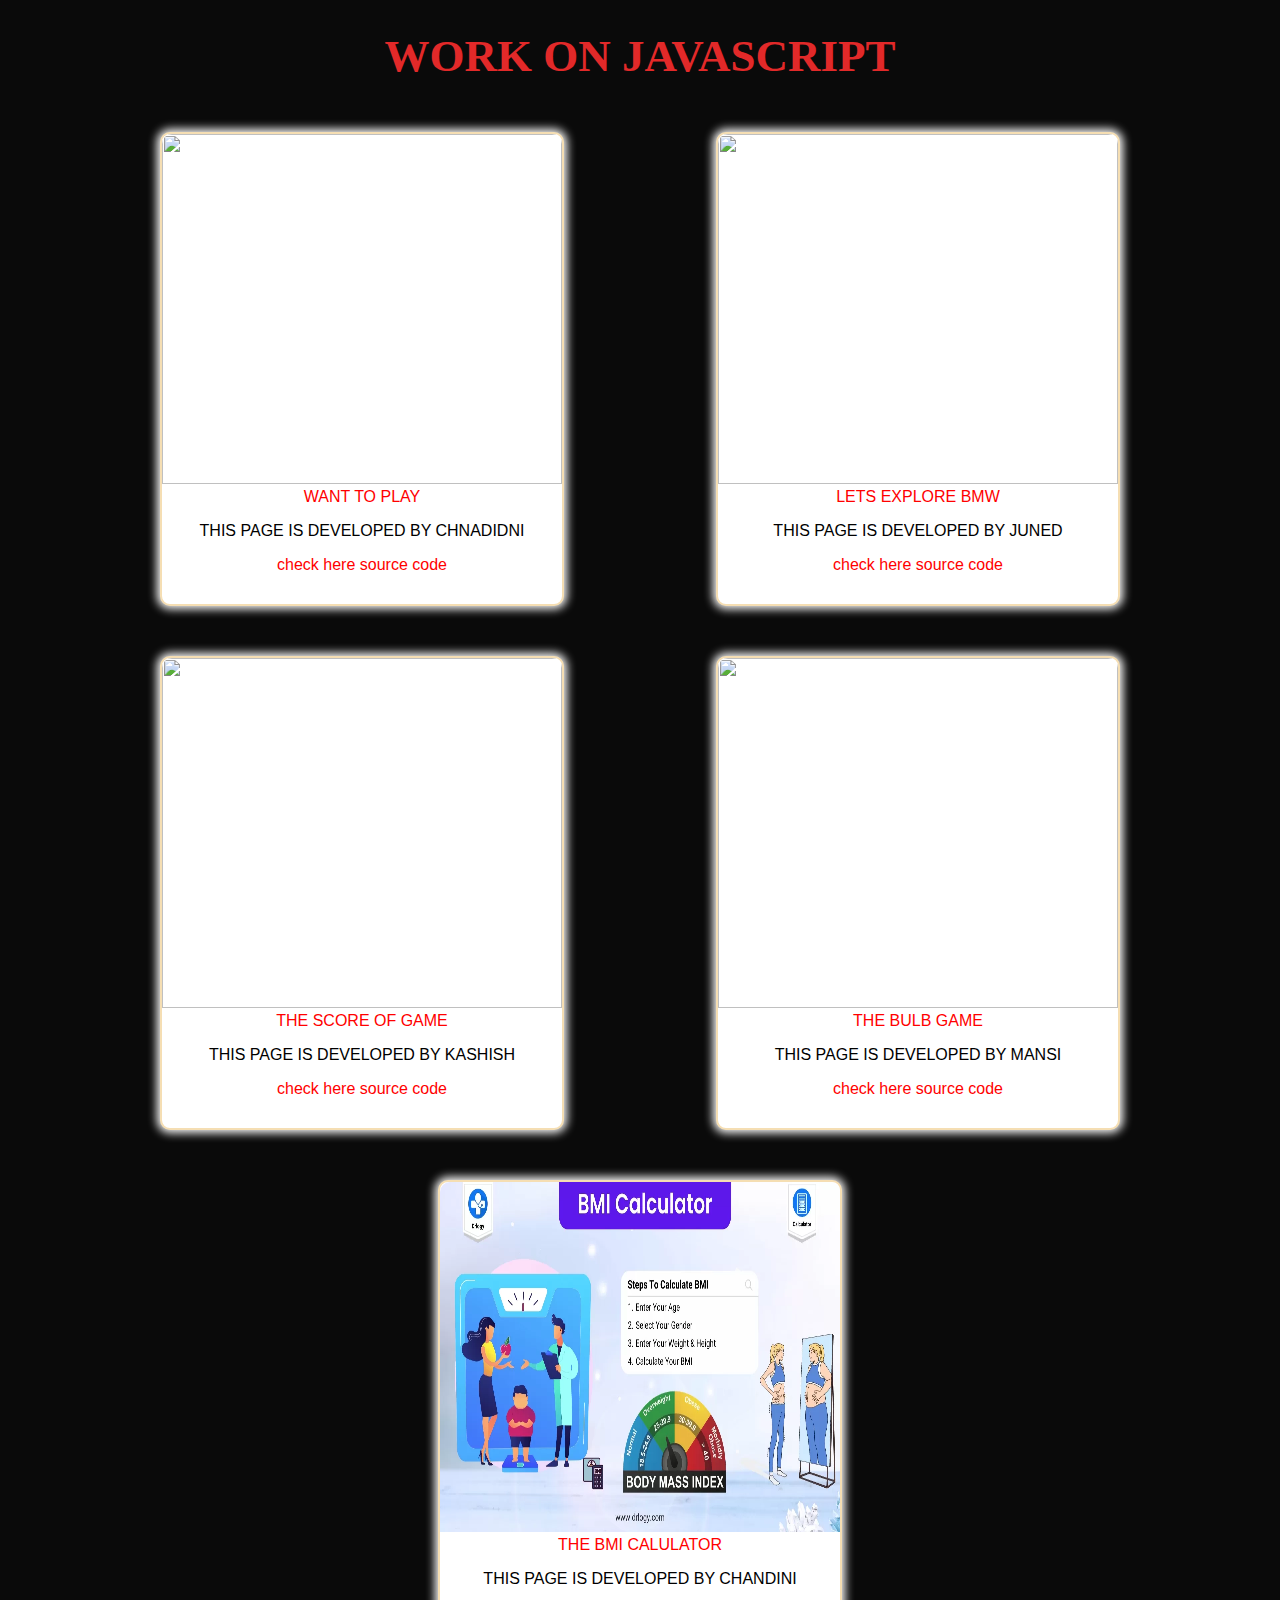
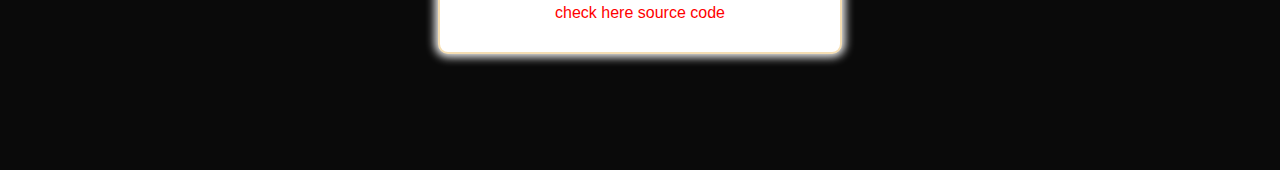
==== index.html @ 0193f806 "Merge pull request #16 from junedmd/main" ====
<!DOCTYPE html>
<html lang="en">
<head>
    <meta charset="UTF-8">
    <meta name="viewport" content="width=device-width, initial-scale=1.0">
    <title> javascript project</title>
    <style>
        body{
             background-color:#0a0a0a;
        }

        /* #0a0a0a; */
        .container{
            display: flex;
            flex-direction: row;
            justify-content: space-evenly;
            margin-top: 50px;
        }
        .class{
             height: 470px;
             width: 400px;
             border-radius: 10px;
              border: 2px wheat double; 
             background-color: white;
             box-shadow: 0px 0px 10px 3px white; 
        }
        .seconddiv{
            margin-top: 50px;
        }
        .img{
            height: 350px;
            width: 400px;
            border-radius: 10px 10px 0 0;
        }
        a{
            text-decoration: none;
            display: block;
            text-align: center;
            color: red;
            font-family:'Segoe UI', Tahoma, Geneva, Verdana, sans-serif;
        }
        .text{
            text-align: center;
            color: black;
            font-family:'Segoe UI', Tahoma, Geneva, Verdana, sans-serif;
        }
        .mainheading{
            color: rgb(226, 41, 41);
            text-align: center;
            font-size: 45px;
        }
       
    </style>
</head>
<body>
      <h1 class="mainheading"> WORK ON JAVASCRIPT</h1>
    <div class="container">
        <div class="class">
            <img src="./images/dice4.webp" class="img">
            <a href="./dice-roller/index.html"> WANT TO PLAY</a>
            <P class="text">THIS PAGE IS DEVELOPED BY CHNADIDNI</P>
            <a href=" https://github.com/junedmd/igcp-project3-of-js/tree/main/dice-roller">check here source code</a>
        </div>
        <div class="class">
            <img src="./cardgallery/general.jpg" class="img">
            <a href="./cardgallery/cardgallery.html"> LETS EXPLORE BMW</a>
            <P class="text">THIS PAGE IS DEVELOPED BY JUNED</P>
            <a href="https://github.com/junedmd/igcp-project3-of-js/tree/main/cardgallery"> check here source code </a>
           
        </div>
    </div>
    <div class="container seconddiv">
        <div class="class">
            <img src="./images/score.avif" class="img">
             <a href="./score-keeper/score-keeper.html"> THE SCORE OF GAME</a>
             <P class="text">THIS PAGE IS DEVELOPED BY KASHISH</P>
             <a href="https://github.com/junedmd/igcp-project3-of-js/tree/main/score-keeper">check here source code</a>
        </div>
        <div class="class">
            <img src="./images/bulb1.png" class="img">
            <a href="./bulb-on-of/bulb.html"> THE BULB GAME </a>
            <P class="text">THIS PAGE IS DEVELOPED BY MANSI</P>
            <a href="https://github.com/junedmd/igcp-project3-of-js/tree/main/bulb-on-of">check here source code</a>
        </div>
        
    </div>
     <div >
        <div class="class" style="display: block; margin-left: auto; margin-right: auto; margin-top: 50px;">
            <img src="./images/bmi.webp" class="img">
            <a href="./bmi-calculator/index.html"> THE BMI CALULATOR </a>
            <P class="text">THIS PAGE IS DEVELOPED BY CHANDINI</P>
            <a href="https://github.com/junedmd/igcp-project3-of-js/commits?author=chandrajyoti123">check here source code</a>
        </div>
     </div>
    


     
    <br><br><br><br><br><br>
</body>
</html>
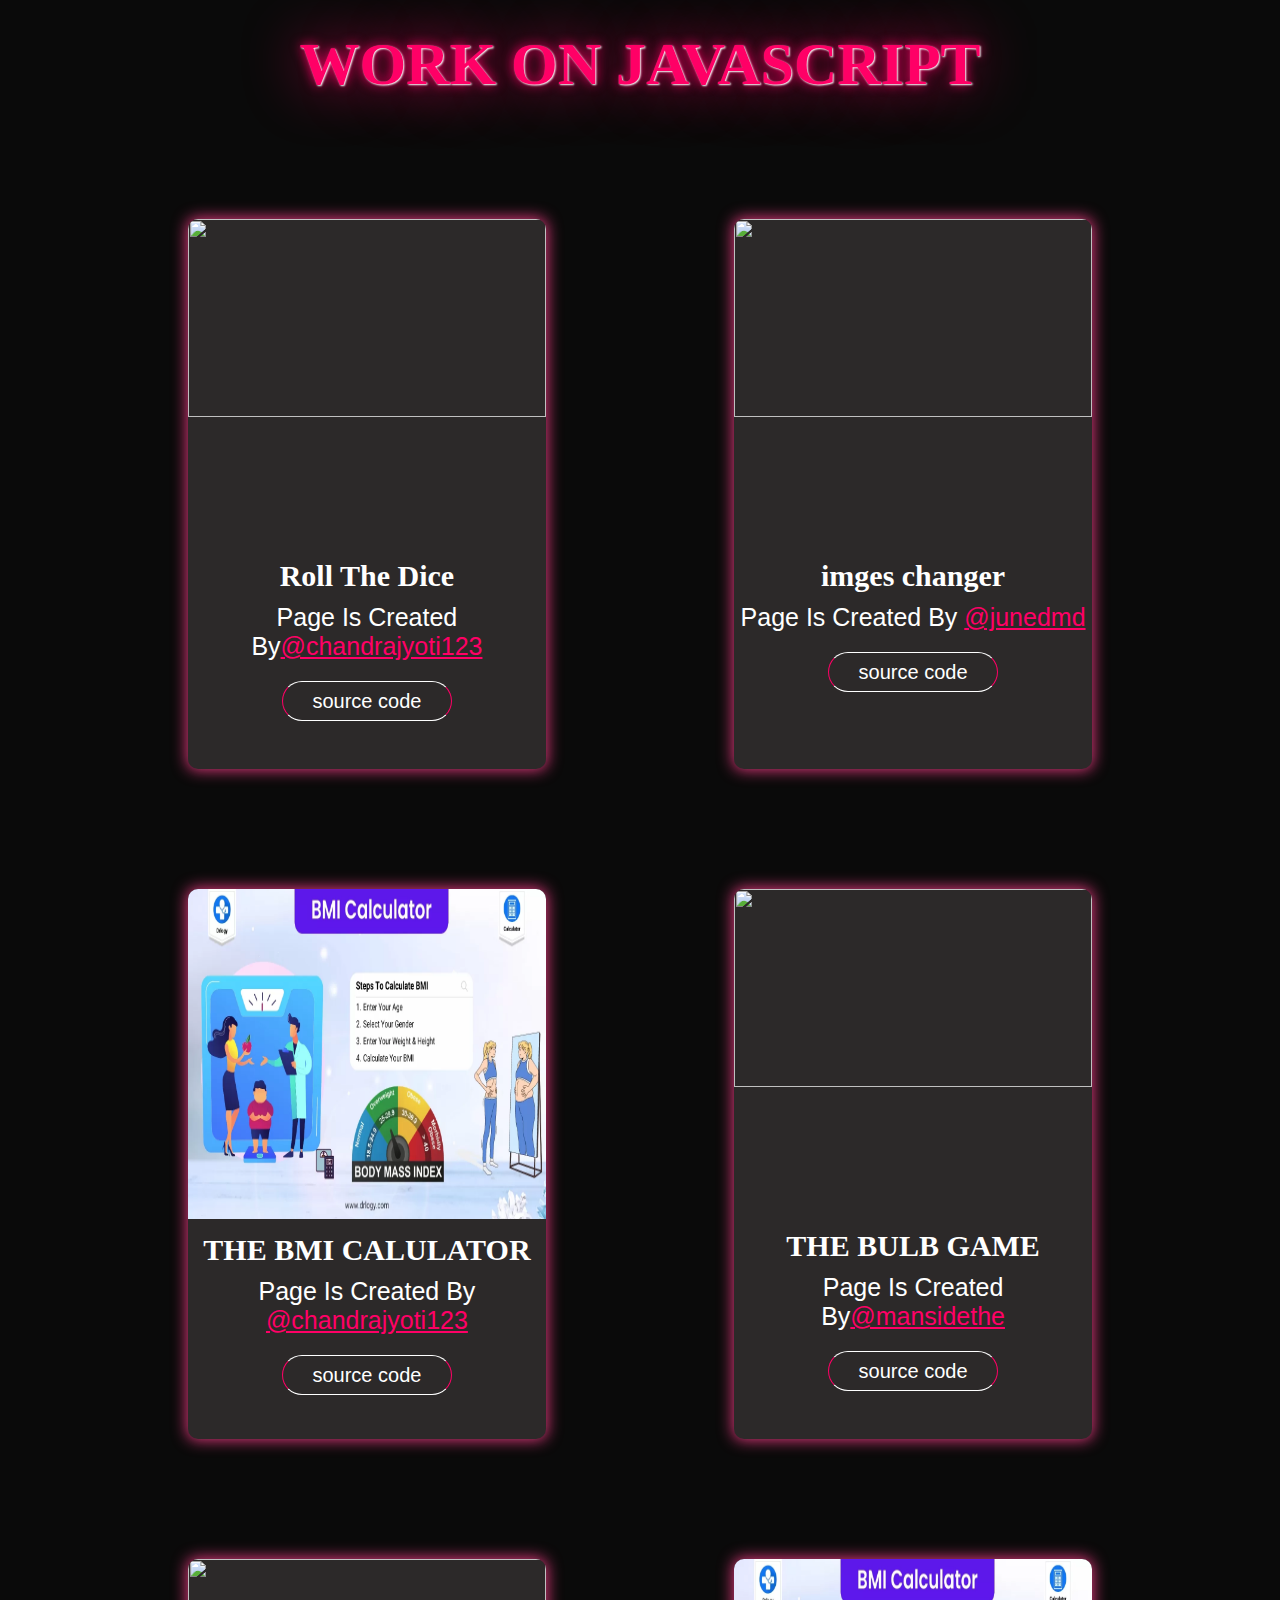
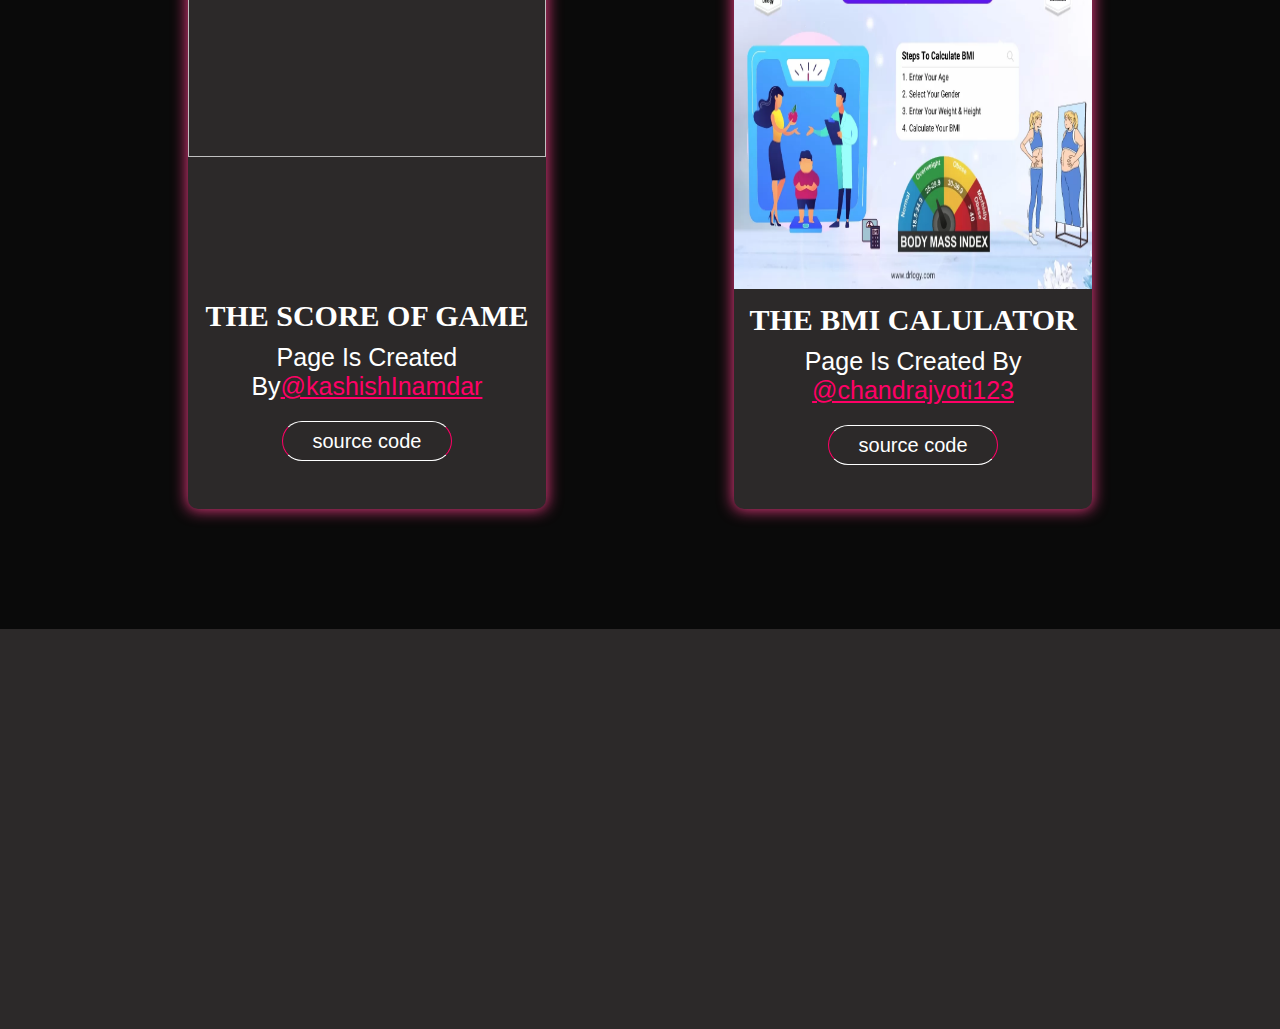
==== commit ab858a13: "index page modified" ====
--- a/index.html
+++ b/index.html
@@ -1,101 +1,354 @@
 <!DOCTYPE html>
 <html lang="en">
-<head>
-    <meta charset="UTF-8">
-    <meta name="viewport" content="width=device-width, initial-scale=1.0">
-    <title> javascript project</title>
+  <head>
+    <meta charset="UTF-8" />
+    <meta name="viewport" content="width=device-width, initial-scale=1.0" />
+    <title>javascript project</title>
+    <link
+      rel="stylesheet"
+      href="https://cdnjs.cloudflare.com/ajax/libs/font-awesome/6.4.2/css/all.min.css"
+      integrity="sha512-z3gLpd7yknf1YoNbCzqRKc4qyor8gaKU1qmn+CShxbuBusANI9QpRohGBreCFkKxLhei6S9CQXFEbbKuqLg0DA=="
+      crossorigin="anonymous"
+      referrerpolicy="no-referrer"
+    />
     <style>
-        body{
-             background-color:#0a0a0a;
-        }
-
-        /* #0a0a0a; */
-        .container{
-            display: flex;
-            flex-direction: row;
-            justify-content: space-evenly;
-            margin-top: 50px;
-        }
-        .class{
-             height: 470px;
-             width: 400px;
-             border-radius: 10px;
-              border: 2px wheat double; 
-             background-color: white;
-             box-shadow: 0px 0px 10px 3px white; 
-        }
-        .seconddiv{
-            margin-top: 50px;
-        }
-        .img{
-            height: 350px;
-            width: 400px;
-            border-radius: 10px 10px 0 0;
-        }
-        a{
-            text-decoration: none;
-            display: block;
-            text-align: center;
-            color: red;
-            font-family:'Segoe UI', Tahoma, Geneva, Verdana, sans-serif;
-        }
-        .text{
-            text-align: center;
-            color: black;
-            font-family:'Segoe UI', Tahoma, Geneva, Verdana, sans-serif;
-        }
-        .mainheading{
-            color: rgb(226, 41, 41);
-            text-align: center;
-            font-size: 45px;
-        }
+      * {
+        margin: 0;
+        padding: 0;
+        box-sizing: border-box;
+      }
+      .mainheading {
+        color: #ff0066;
+        text-align: center;
+        font-size: 60px;
+        margin-top: 30px;
+        text-shadow: 1px 1px 2px white, 0 0 1em #ff0066, 0 0 0.2em #ff0066;
+      }
+      .container {
+        display: flex;
+      }
+      .sidebar-open {
+        width: 380px;
+        height: 100vh;
+        /* background-color: white; */
+
+        position: sticky;
+        top: 0;
+      }
+      #sidebar {
+        display: flex;
+        flex-direction: column;
+        justify-content: center;
+        background: linear-gradient(220deg,#ff0066,#cf88a5,#ff0066 );
+      }
+      #sidebar ul {
+        /* width: 100%;
+        height: 80%; */
+
+        /* display: flex;
+        justify-content: space-evenly;
+        align-items: center;
+        flex-direction: column; */
+        padding: auto;
+        margin-left: auto;
+        margin-right: auto;
+      }
+      #sidebar ul li {
+       list-style: none;
+       padding-top: 30px;
+       padding-bottom:30px;
+      }
+      #sidebar ul li a {
+        text-decoration: none;
+        color: white;
+        font-size: 30px;
+        transition: 1s;
+        
+      }
+      #sidebar ul li:hover a {
+        text-shadow: 1px 1px 2px white, 0 0 1em #ff0066, 0 0 0.2em #ff0066;
+     
+  
+     
+        
+        
+      }
+
+      .sidebar-close {
+     
+        margin-left: -380px;
+        
+      }
+      .slowadd {
+       margin-left: 0px;
+        animation-name: translateright;
+        animation-duration: 0.4s;
+        animation-timing-function: linear;
+        animation-iteration-count: 1;
+      }
+      @keyframes translateright {
+        0% {
+          margin-left: 0px;
+        }
+        100% {
+        margin-left: -380px;
+        }
+      }
+
+      .slowremove {
+        /* width: -380px; */
+        animation-name: translateleft;
+        animation-duration: 0.3s;
+        animation-timing-function: linear;
+        animation-iteration-count: 1;
+      }
+      @keyframes translateleft {
+        0% {
+          margin-left: -380px;
+        }
+        100% {
+          margin-left: 0px;
+        }
+      }
+      */ .sidebar-close:hover {
+        margin-left: -380px;
+      }
+      .position-fixed {
+        position: fixed;
+      }
+
+      .menu-xmark {
+        font-size: 50px;
+        position: absolute;
+
+        /* left: 20px;
+       top: 10px; */
+        right: 10px;
+        top: 10px;
+        color: white;
+      }
+
+      .container-item2 {
+        flex-grow: 1;
+        background-color: #0a0a0a;
+        position: relative;
+      }
+
+      .menu-ham {
+        position: absolute;
+        top: 12px;
+        left: 15px;
+        color: white;
+        font-size: 40px;
+        position: fixed;
+      }
+
+      /* #0a0a0a; */
+      .container-child {
+        display: flex;
+        flex-direction: row;
+        justify-content: space-evenly;
+    margin: 120px 0;
+      }
+      .class {
+        height: 550px;
+        width: 28%;
+        border-radius: 10px;
+     
+        background-color:#2c2929;
+        box-shadow: 0px 0px 15px 0.1px #e43a7e;
+      }
+      .class:hover {
+      
+        box-shadow: 0px 0px 20px 1px #f00764;
+      }
+      /* .seconddiv {
+        margin-top: 50px;
+      } */
+      .img {
+        height: 60%;
+        width:100%;
+        border-radius: 10px 10px 0 0;
+      }
+      .card-head{
+        font-size: 30px;
+        color: rgb(255, 255, 255);
+        font-weight: bold;
+       text-align:center;
+       margin: 10px auto;
+display: block;
+        text-decoration: none;
+      }
+      .btn-link{
+        text-decoration: none;
+        
+        color: white;
+        font-family: "Segoe UI", Tahoma, Geneva, Verdana, sans-serif;
+      }
+      .text {
+        font-size: 25px;
+        text-align: center;
+        color: white;
+        font-family: "Segoe UI", Tahoma, Geneva, Verdana, sans-serif;
+      }
+      .text-link{
+        display: inline;
+        color: #ff0066;
+      }
+      
+
+      .card-btn{
+          width: 170px;
+          height: 40px;
+          color: white;
+          background-color:  #2c2929;
+  font-size: 20px;
+          border-bottom: 1px solid white;
+          border-left: 1px solid #ff0066;
+          border-right: 1px solid #ff0066;
+          border-top: 1px solid white;
+          border-radius: 20px;
+          transition: 0.5s;
+          display: block;
+          margin: 20px auto;
+        }
+  
+       .card-btn:hover {
+          background-color: #ff0066;
+          border: none;
+        }
+        .footer{
+          width: 100%;
+          height: 400px;
+          background-color: #2c2929;
+        }
+    </style>
+  </head>
+  <body>
+    <div class="container">
+      <div class="sidebar-open sidebar-close " id="sidebar">
+        <span onclick="sidebarclose()"
+          ><i class="fa-solid fa-xmark menu-xmark"></i
+        ></span>
+        <ul>
+          <li><a href="./dice-roller/index.html">Roll The Dice</a></li>
+          <li><a href="./bmi-calculator/index.html">BMI Calculator</a></li>
+          <li><a href="./cardgallery/">Card Gallery</a></li>
+          <li><a href="./score-keeper/score-keeper.html">Score Keeper</a></li>
+          <li><a href="./bulb-on-of/bulb.html">Bulb on of</a></li>
+        </ul>
+      </div>
+      <div class="container-item2">
+        <span onclick="sidebaropen()"
+          ><i class="fa-solid fa-bars menu-ham" id="xmark"></i
+        ></span>
+        <h1 class="mainheading">WORK ON JAVASCRIPT</h1>
+        <div class="container-child">
+          <div class="class" >
+            <img src="./images/dice4.webp" class="img" />
+
+            <a href="./dice-roller/index.html" class="card-head">Roll The Dice</a>
+          <p class="text">Page Is Created By<a href="https://github.com/chandrajyoti123" class="text-link">@chandrajyoti123</a></p>
+           
+            <button type="button" class="card-btn"> <a class="btn-link"
+              href=" https://github.com/junedmd/igcp-project3-of-js/tree/main/dice-roller"
+              >source code</a
+            ></button>
+
+          </div>
+          <div class="class">
+            <img src="./cardgallery/general.jpg" class="img" />
+            <a href="./cardgallery/cardgallery.html" class="card-head">imges changer</a>
+            <p class="text">Page Is Created By <a href="https://github.com/junedmd" class="text-link">@junedmd</a></p>
+           
+            <button type="button" class="card-btn">  <a class="btn-link"
+              href="https://github.com/junedmd/igcp-project3-of-js/tree/main/cardgallery"
+            >
+             source code
+            </a></button>
+          </div>
+        </div>
+        <div class="container-child ">
+          <div class="class">
+            <img src="./images/bmi.webp" class="img" />
+            <a href="./bmi-calculator/index.html" class="card-head"> THE BMI CALULATOR </a>
+            <p class="text">Page Is Created By <a href="https://github.com/chandrajyoti123" class="text-link">@chandrajyoti123</a></p>
+           
+
+            <button type="button" class="card-btn">  <a class="btn-link"
+              href="https://github.com/junedmd/igcp-project3-of-js/commits?author=chandrajyoti123"
+              >source code</a
+            ></button>
+          </div>
+          <div class="class">
+            <img src="./images/bulb1.png" class="img" />
+            <a href="./bulb-on-of/bulb.html" class="card-head"> THE BULB GAME </a>
+             <p class="text">Page Is Created By<a href="https://github.com/mansidethe" class="text-link">@mansidethe</a></p>
+           
+
+            <button type="button" class="card-btn">  <a class="btn-link"
+              href="https://github.com/junedmd/igcp-project3-of-js/tree/main/bulb-on-of"
+              >source code</a
+            ></button>
+          </div>
+        </div>
+        <div class="container-child ">
+          <div class="class">
+          <img src="./images/score.avif" class="img" />
+          <a href="./score-keeper/score-keeper.html" class="card-head"> THE SCORE OF GAME</a>
+          <p class="text">Page Is Created By<a href="https://github.com/kashishInamdar" class="text-link">@kashishInamdar</a></p>
+         
+
+          <button type="button" class="card-btn">  <a class="btn-link"
+            href="https://github.com/junedmd/igcp-project3-of-js/tree/main/score-keeper"
+            >source code</a
+          ></button>
+        </div>
+        <div class="class">
+          <img src="./images/bmi.webp" class="img" />
+          <a href="./bmi-calculator/index.html" class="card-head"> THE BMI CALULATOR </a>
+          <p class="text">Page Is Created By <a href="https://github.com/chandrajyoti123" class="text-link">@chandrajyoti123</a></p>
+         
+
+          <button type="button" class="card-btn">  <a class="btn-link"
+            href="https://github.com/junedmd/igcp-project3-of-js/commits?author=chandrajyoti123"
+            >source code</a
+          ></button>
+        </div>
+          
+        </div>
+        <div class="footer">
+
+        </div>
        
-    </style>
-</head>
-<body>
-      <h1 class="mainheading"> WORK ON JAVASCRIPT</h1>
-    <div class="container">
-        <div class="class">
-            <img src="./images/dice4.webp" class="img">
-            <a href="./dice-roller/index.html"> WANT TO PLAY</a>
-            <P class="text">THIS PAGE IS DEVELOPED BY CHNADIDNI</P>
-            <a href=" https://github.com/junedmd/igcp-project3-of-js/tree/main/dice-roller">check here source code</a>
-        </div>
-        <div class="class">
-            <img src="./cardgallery/general.jpg" class="img">
-            <a href="./cardgallery/cardgallery.html"> LETS EXPLORE BMW</a>
-            <P class="text">THIS PAGE IS DEVELOPED BY JUNED</P>
-            <a href="https://github.com/junedmd/igcp-project3-of-js/tree/main/cardgallery"> check here source code </a>
-           
-        </div>
+      </div>
     </div>
-    <div class="container seconddiv">
-        <div class="class">
-            <img src="./images/score.avif" class="img">
-             <a href="./score-keeper/score-keeper.html"> THE SCORE OF GAME</a>
-             <P class="text">THIS PAGE IS DEVELOPED BY KASHISH</P>
-             <a href="https://github.com/junedmd/igcp-project3-of-js/tree/main/score-keeper">check here source code</a>
-        </div>
-        <div class="class">
-            <img src="./images/bulb1.png" class="img">
-            <a href="./bulb-on-of/bulb.html"> THE BULB GAME </a>
-            <P class="text">THIS PAGE IS DEVELOPED BY MANSI</P>
-            <a href="https://github.com/junedmd/igcp-project3-of-js/tree/main/bulb-on-of">check here source code</a>
-        </div>
-        
-    </div>
-     <div >
-        <div class="class" style="display: block; margin-left: auto; margin-right: auto; margin-top: 50px;">
-            <img src="./images/bmi.webp" class="img">
-            <a href="./bmi-calculator/index.html"> THE BMI CALULATOR </a>
-            <P class="text">THIS PAGE IS DEVELOPED BY CHANDINI</P>
-            <a href="https://github.com/junedmd/igcp-project3-of-js/commits?author=chandrajyoti123">check here source code</a>
-        </div>
-     </div>
-    
-
-
-     
-    <br><br><br><br><br><br>
-</body>
-</html>+
+    <script>
+      function sidebarclose() {
+        const sidebar = document.getElementById("sidebar");
+        sidebar.classList.add("slowadd");
+        setTimeout(function addingslowmove() {
+          sidebar.classList.remove("slowadd");
+        }, 400);
+
+        sidebar.classList.add("sidebar-close");
+        const xmark = document.getElementById("xmark");
+        setTimeout(function showmenuas() {
+          xmark.style.display = "block";
+          xmark.style.position="fixed"
+        }, 450);
+      }f
+      function sidebaropen() {
+        const sidebar = document.getElementById("sidebar");
+        sidebar.classList.add("slowremove");
+        setTimeout(function addingslowmove() {
+          sidebar.classList.remove("slowremove");
+        }, 300);
+        sidebar.classList.remove("sidebar-close");
+        const xmark = document.getElementById("xmark");
+        xmark.style.display = "none";
+      }
+    </script>
+  </body>
+</html>
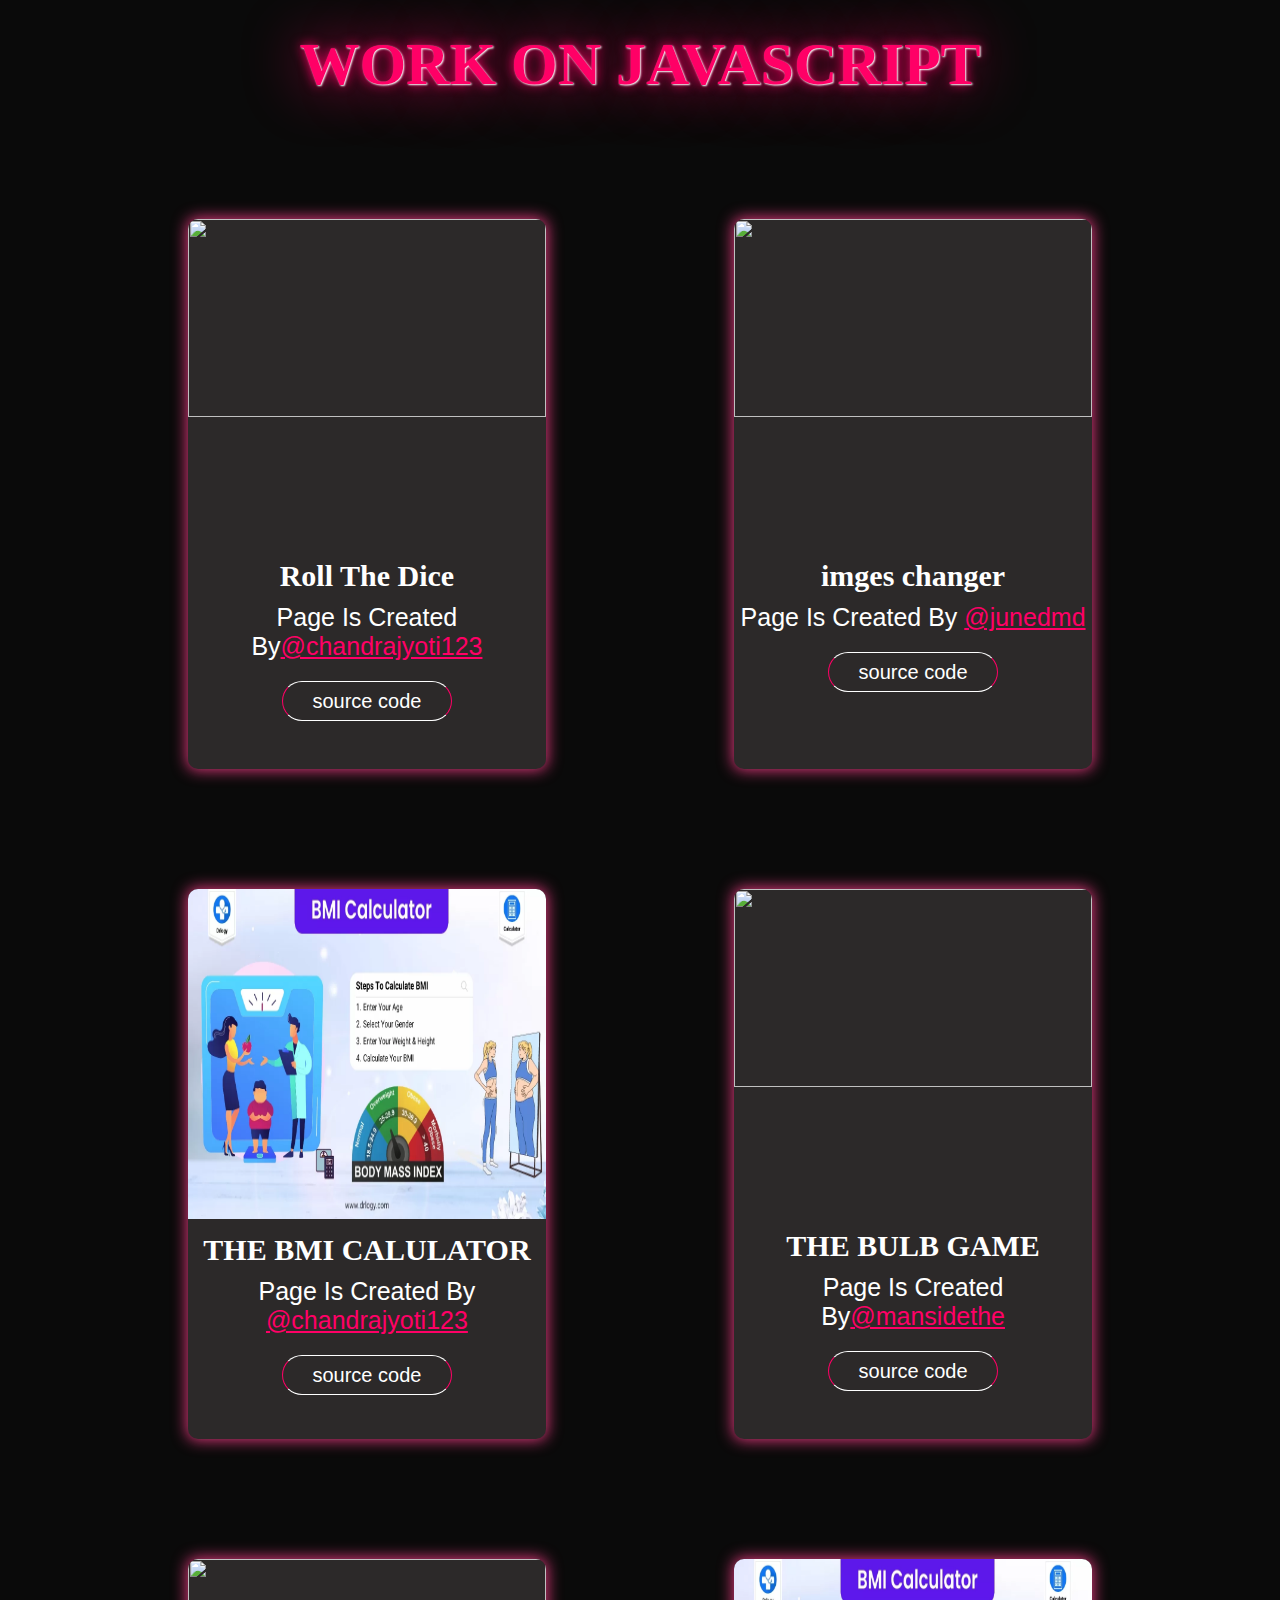
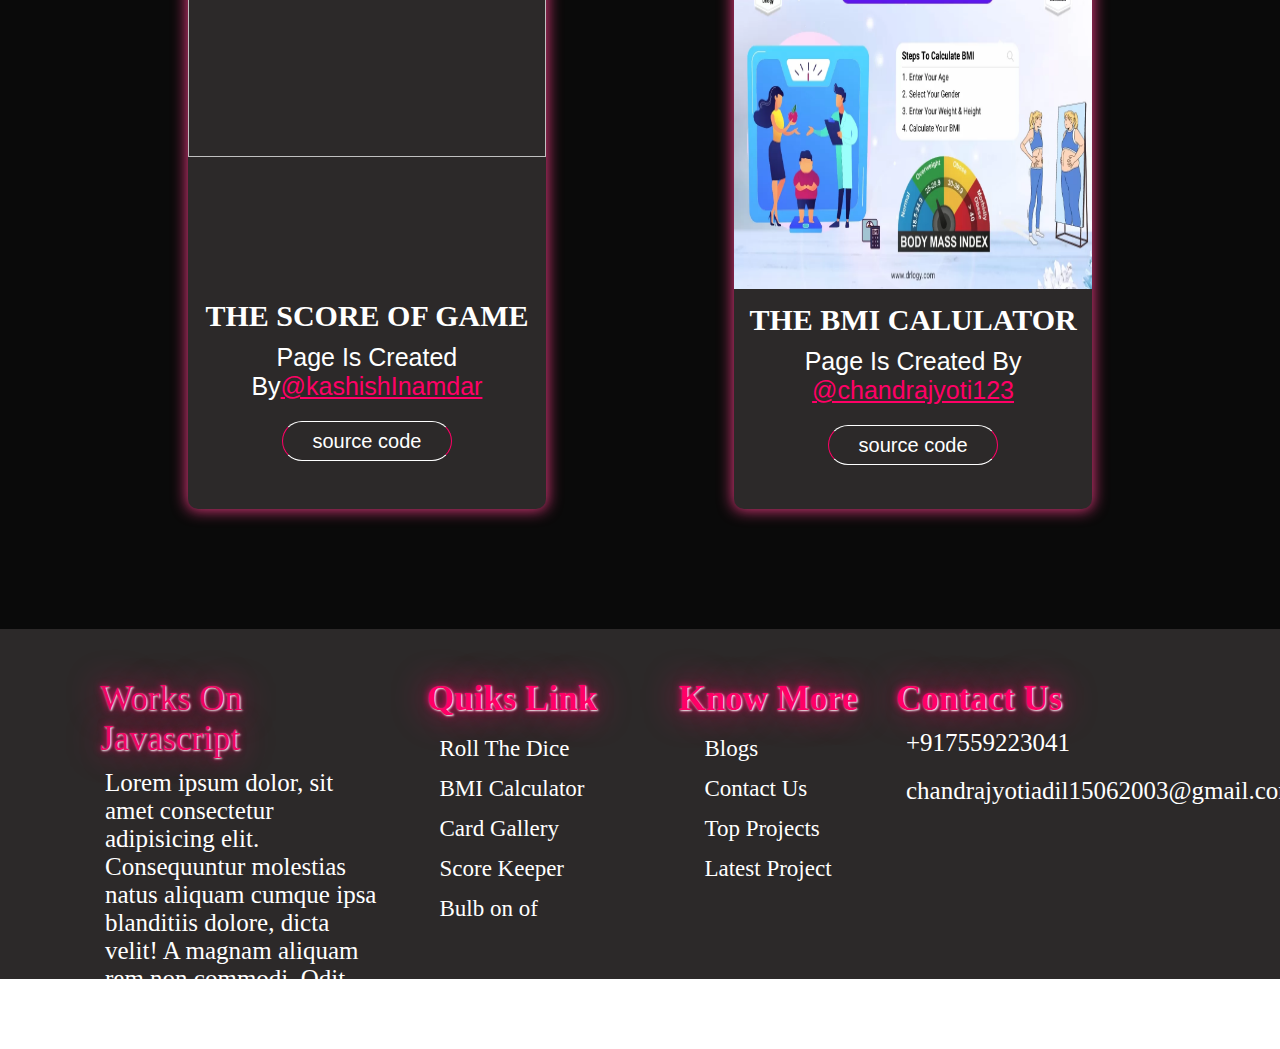
==== commit 0dd973ce: "Merge pull request #21 from chandrajyoti123/main" ====
--- a/index.html
+++ b/index.html
@@ -219,9 +219,110 @@
         }
         .footer{
           width: 100%;
-          height: 400px;
+          height: 350px;
           background-color: #2c2929;
-        }
+          display: flex;
+          padding: 30px 0;
+        }
+
+.col-5{
+  width: 30%;
+  
+  height: 100%;
+  
+  padding-top: 20px;
+
+}
+.padding-left{
+  padding-left: 100px;
+}
+
+
+.footer-main-heading{
+  font-size:35px ;
+  text-shadow: 1px 1px 2px white, 0 0 1em #ff0066, 0 0 0.2em #ff0066;
+  color: #f00764;
+}
+.col-5 .para{
+  font-size: 25px;
+  color: white;
+  padding-top: 10px;
+  padding-left: 5px;
+}
+
+        .col-4{
+          width: 20%;
+          height: 100%;
+         
+       
+          display: flex;
+          flex-direction: column;
+          justify-content: flex-start;
+          align-items: center;
+          padding-top: 20px;
+
+
+        }
+        .footer-heading{
+          font-size: 35px;
+          font-weight: bold;
+          color: #ff0066;
+          text-shadow: 1px 1px 2px white, 0 0 1em #ff0066, 0 0 0.2em #ff0066;
+        }
+        .col-4 ul{
+          padding-left: 0px;
+          padding-top: 10px;
+          
+        }
+        .col-4 ul li{
+          list-style: none;
+          padding: 7px 0;
+
+        }
+        .col-4 ul li a{
+          text-decoration: none;
+          font-size: 23px;
+          color: white;
+        }
+        .col-4 ul li a:hover{
+          color: #ff0066;
+        }
+        
+        .col-5 span{
+          display: block;
+          padding: 10px 0;
+
+        }
+        .col-5 span a{
+          text-decoration: none;
+          color: white;
+          font-size: 25px;
+        }
+        .col-5 span a i{
+          color: #f00764;
+          padding-right: 10px;
+          font-size: 23px;
+        }
+        .col-5 ul{
+      padding: 15px 50px;
+
+        }
+        .col-5 ul li{
+          list-style: none;
+          display: inline-block;
+          margin: 0 10px;
+
+        }
+        .col-5 ul li a i{
+          font-size: 30px;
+          color: white;
+          transition: 0.5s;
+        }
+        .col-5 ul li:hover a i{
+          color: #ff0066;
+          transform: translateY(-5px);
+        }
+       
     </style>
   </head>
   <body>
@@ -317,12 +418,57 @@
         </div>
           
         </div>
-        <div class="footer">
-
-        </div>
+       
        
       </div>
     </div>
+
+    <div class="footer">
+      <div class="col-5 padding-left">
+        
+          <div class="footer-main-heading">Works On Javascript</div>
+        <p class="para">
+          Lorem ipsum dolor, sit amet consectetur adipisicing elit. Consequuntur molestias natus aliquam cumque ipsa blanditiis dolore, dicta velit! A magnam aliquam rem non commodi. Odit delectus ut pariatur voluptatem! Accusamus.
+        </p>
+        
+      </div>
+      <div class="col-4">
+        <div class="footer-heading">Quiks Link</div>
+        <ul>
+          <li><a href="./dice-roller/index.html">Roll The Dice</a></li>
+          <li><a href="./bmi-calculator/index.html">BMI Calculator</a></li>
+          <li><a href="./cardgallery/">Card Gallery</a></li>
+          <li><a href="./score-keeper/score-keeper.html">Score Keeper</a></li>
+          <li><a href="./bulb-on-of/bulb.html">Bulb on of</a></li>
+        </ul>
+
+      </div>
+      <div class="col-4">
+        <div class="footer-heading">Know More </div>
+        <ul>
+          <li><a href="#">Blogs</a></li>
+          <li><a href="#">Contact Us</a></li>
+          <li><a href="#">Top Projects</a></li>
+          <li><a href="#">Latest Project</a></li>
+        </ul>
+       
+        
+
+      </div>
+      <div class="col-5">
+        <div class="footer-heading"> Contact Us </div>
+        <span> <a href="tel:9559223041"><i class="fa-solid fa-phone"></i>+917559223041</a></span>
+        <span><a href="mailto:chandrajyotiadil15062003@gmail.com"> <i class="fa-solid fa-envelope"></i>chandrajyotiadil15062003@gmail.com</a></span>
+        <ul>
+          <li><a href="#"><i class="fa-brands fa-linkedin"></i></a></li>
+          <li><a href="#"><i class="fa-brands fa-github"></i></a></li>
+          <li><a href="#"><i class="fa-brands fa-instagram"></i></a></li>
+          <li><a href="#"><i class="fa-brands fa-twitter"></i></a></li>
+        </ul>
+
+      </div>
+
+    </div> 
 
     <script>
       function sidebarclose() {
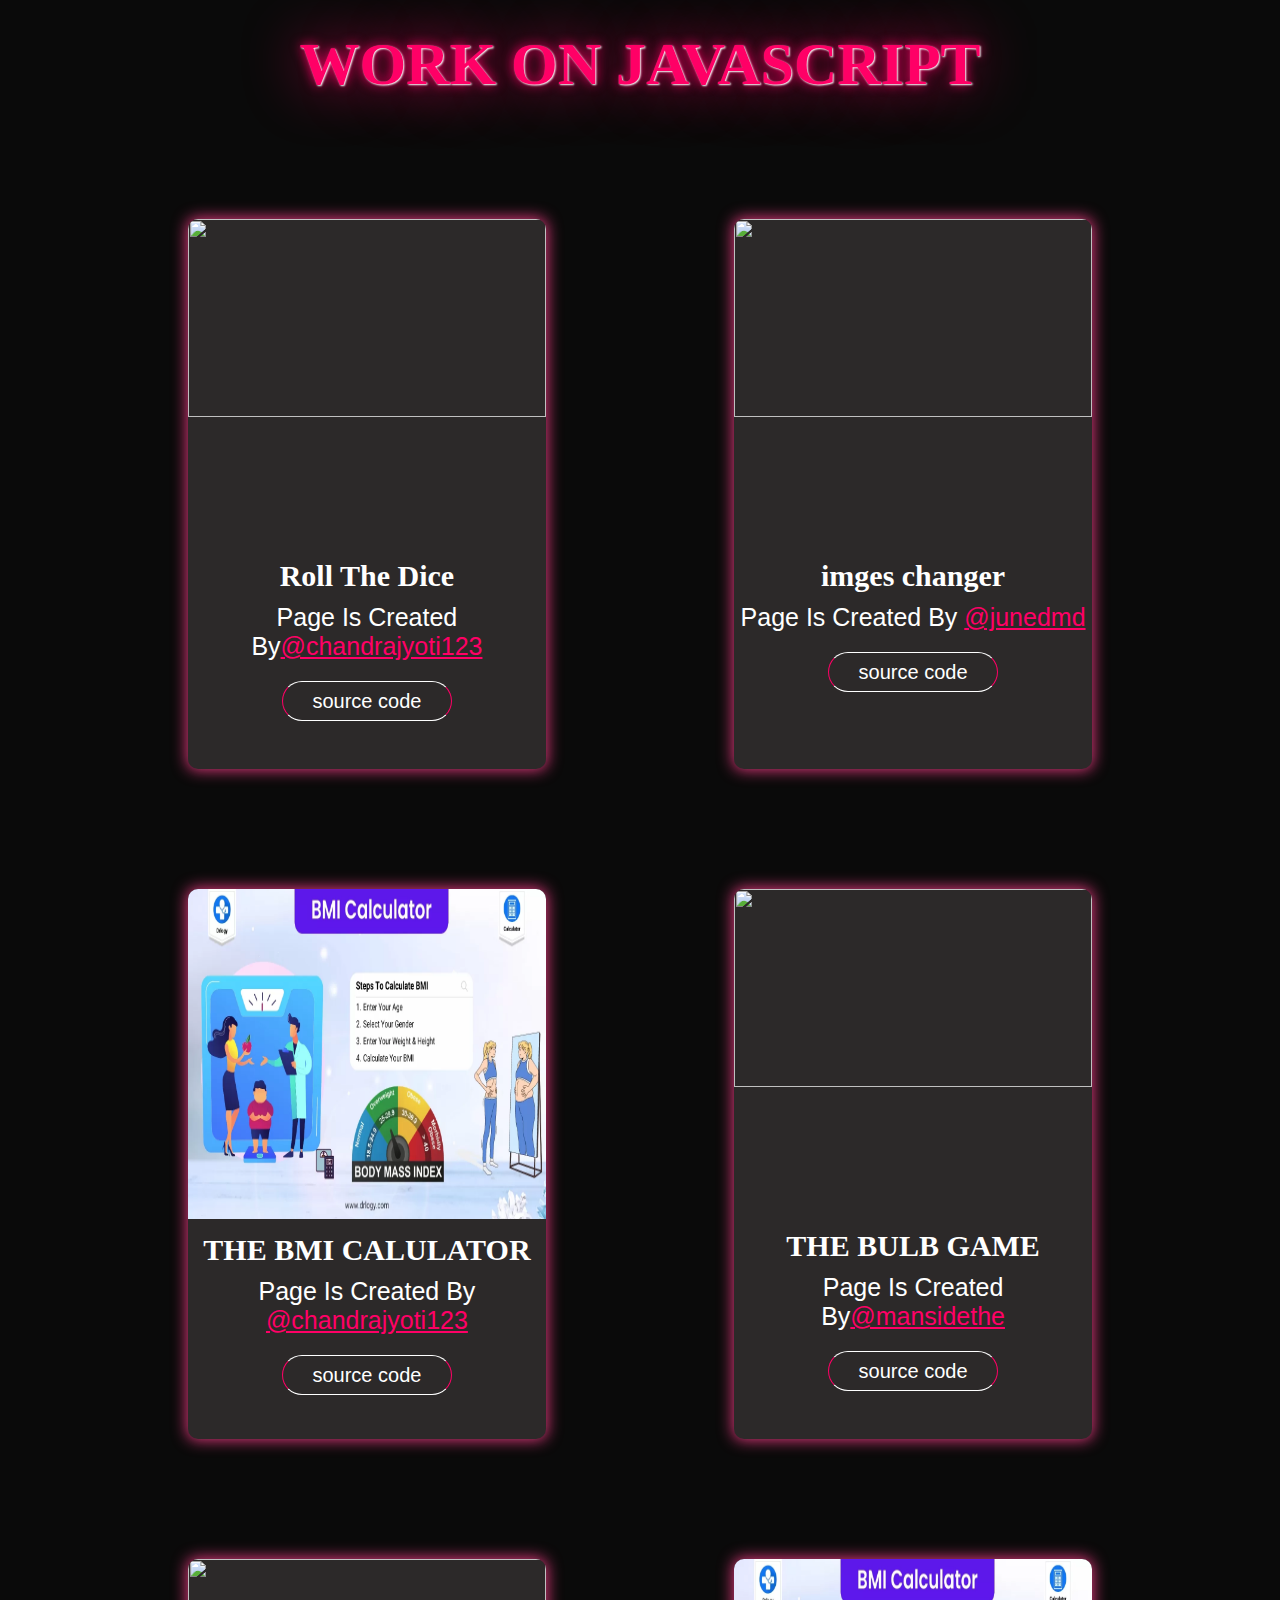
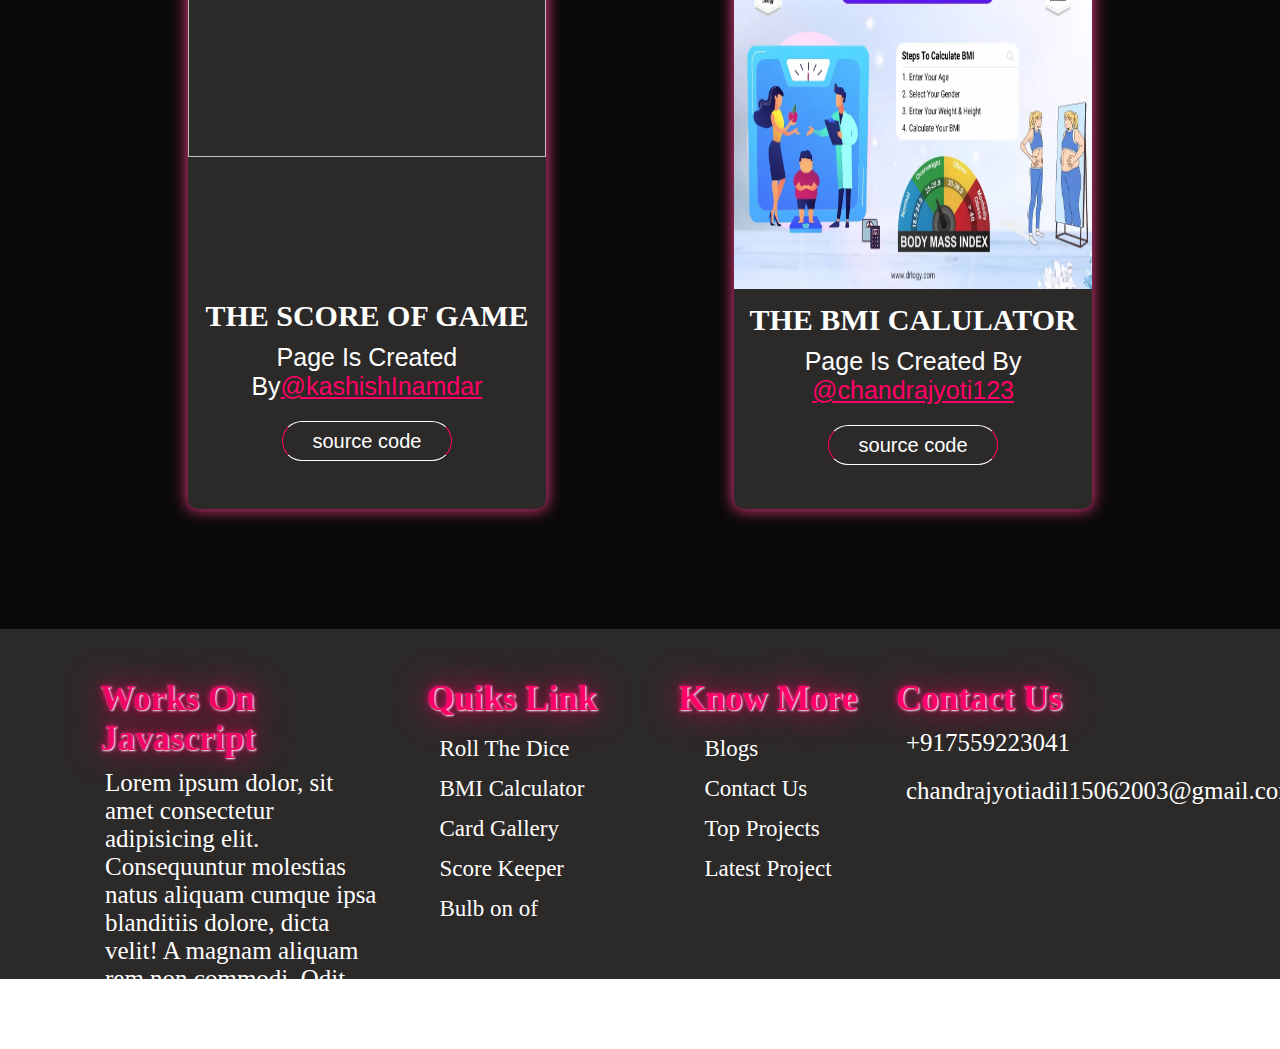
==== commit 40ce254d: "added some new changes" ====
--- a/index.html
+++ b/index.html
@@ -242,6 +242,7 @@
   font-size:35px ;
   text-shadow: 1px 1px 2px white, 0 0 1em #ff0066, 0 0 0.2em #ff0066;
   color: #f00764;
+font-weight: bold;
 }
 .col-5 .para{
   font-size: 25px;
@@ -334,7 +335,7 @@
         <ul>
           <li><a href="./dice-roller/index.html">Roll The Dice</a></li>
           <li><a href="./bmi-calculator/index.html">BMI Calculator</a></li>
-          <li><a href="./cardgallery/">Card Gallery</a></li>
+          <li><a href="./cardgallery/cardgallery.html">Card Gallery</a></li>
           <li><a href="./score-keeper/score-keeper.html">Score Keeper</a></li>
           <li><a href="./bulb-on-of/bulb.html">Bulb on of</a></li>
         </ul>
@@ -358,7 +359,7 @@
 
           </div>
           <div class="class">
-            <img src="./cardgallery/general.jpg" class="img" />
+            <img src="./cardgallery/bmw/general.jpg" class="img" />
             <a href="./cardgallery/cardgallery.html" class="card-head">imges changer</a>
             <p class="text">Page Is Created By <a href="https://github.com/junedmd" class="text-link">@junedmd</a></p>
            
@@ -418,10 +419,13 @@
         </div>
           
         </div>
+
+       
        
        
       </div>
     </div>
+    <!-- ------------footer----------- -->
 
     <div class="footer">
       <div class="col-5 padding-left">
@@ -469,6 +473,8 @@
       </div>
 
     </div> 
+
+   
 
     <script>
       function sidebarclose() {
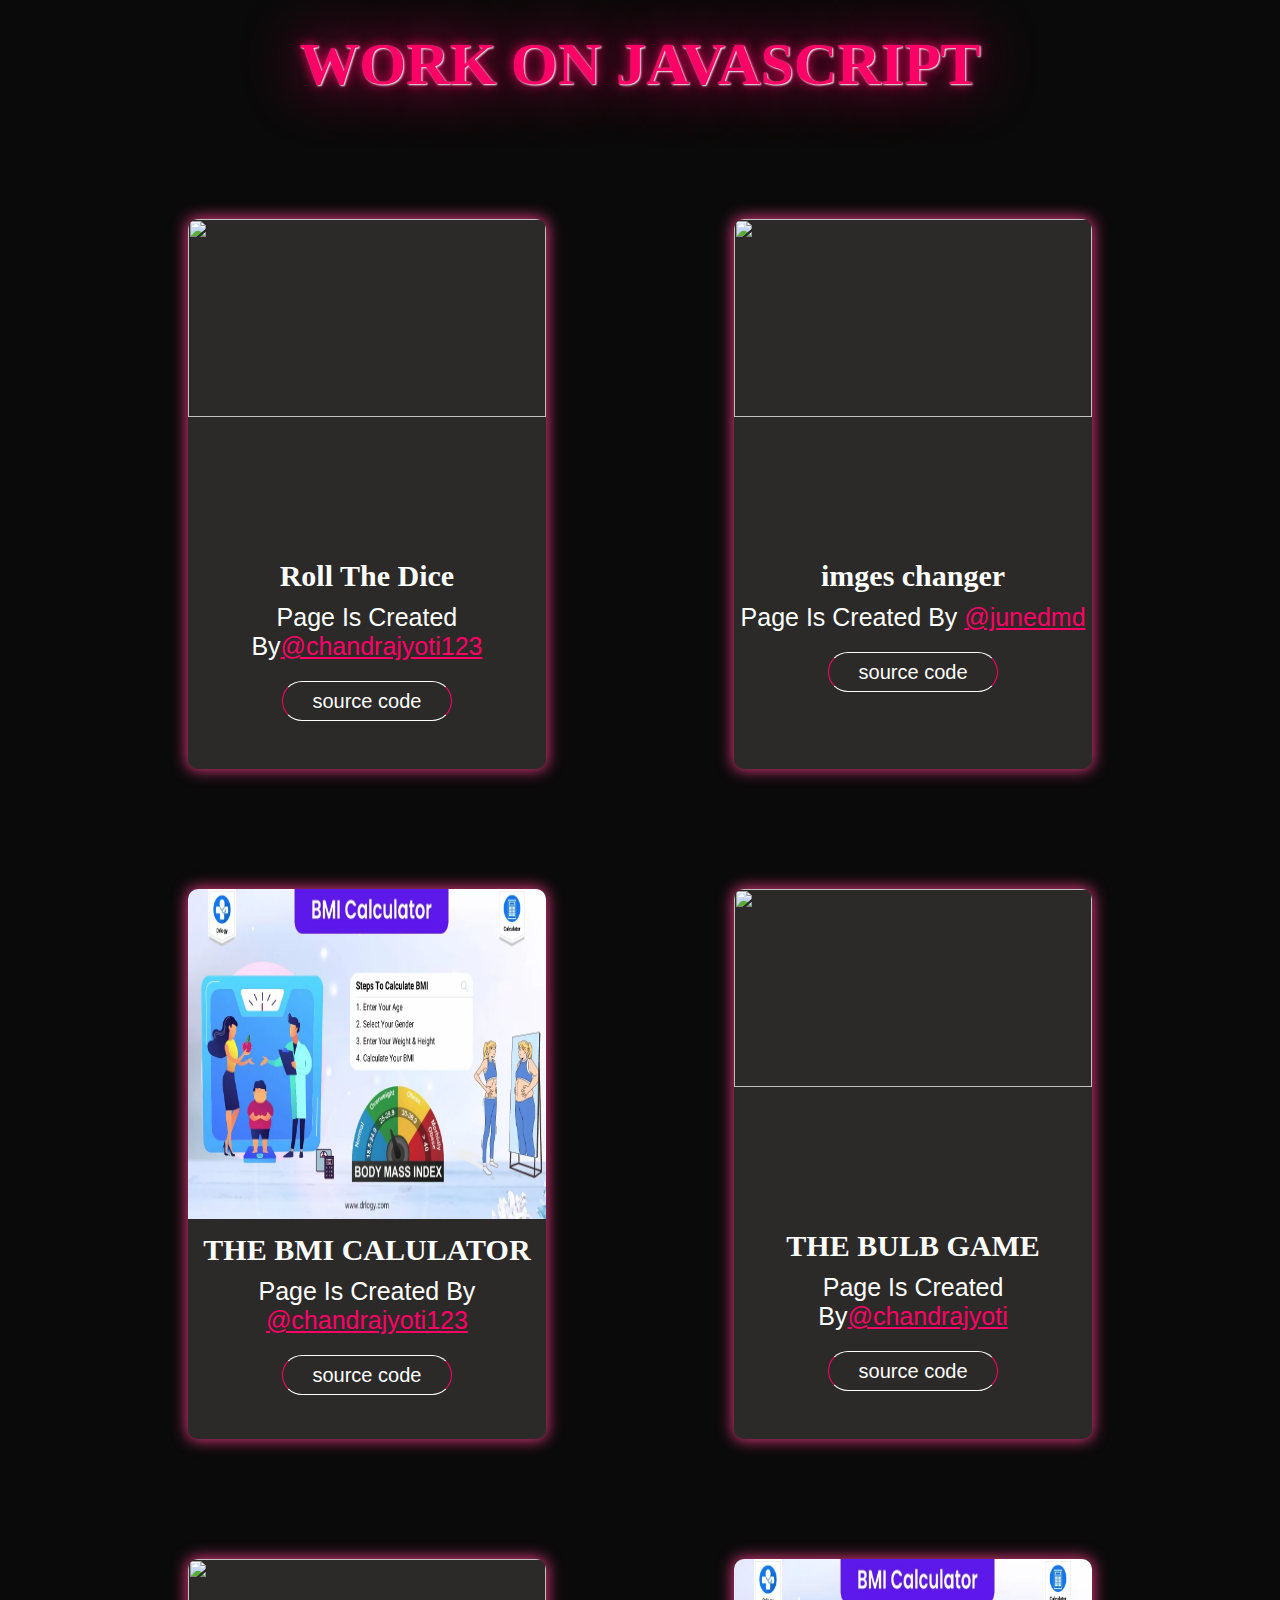
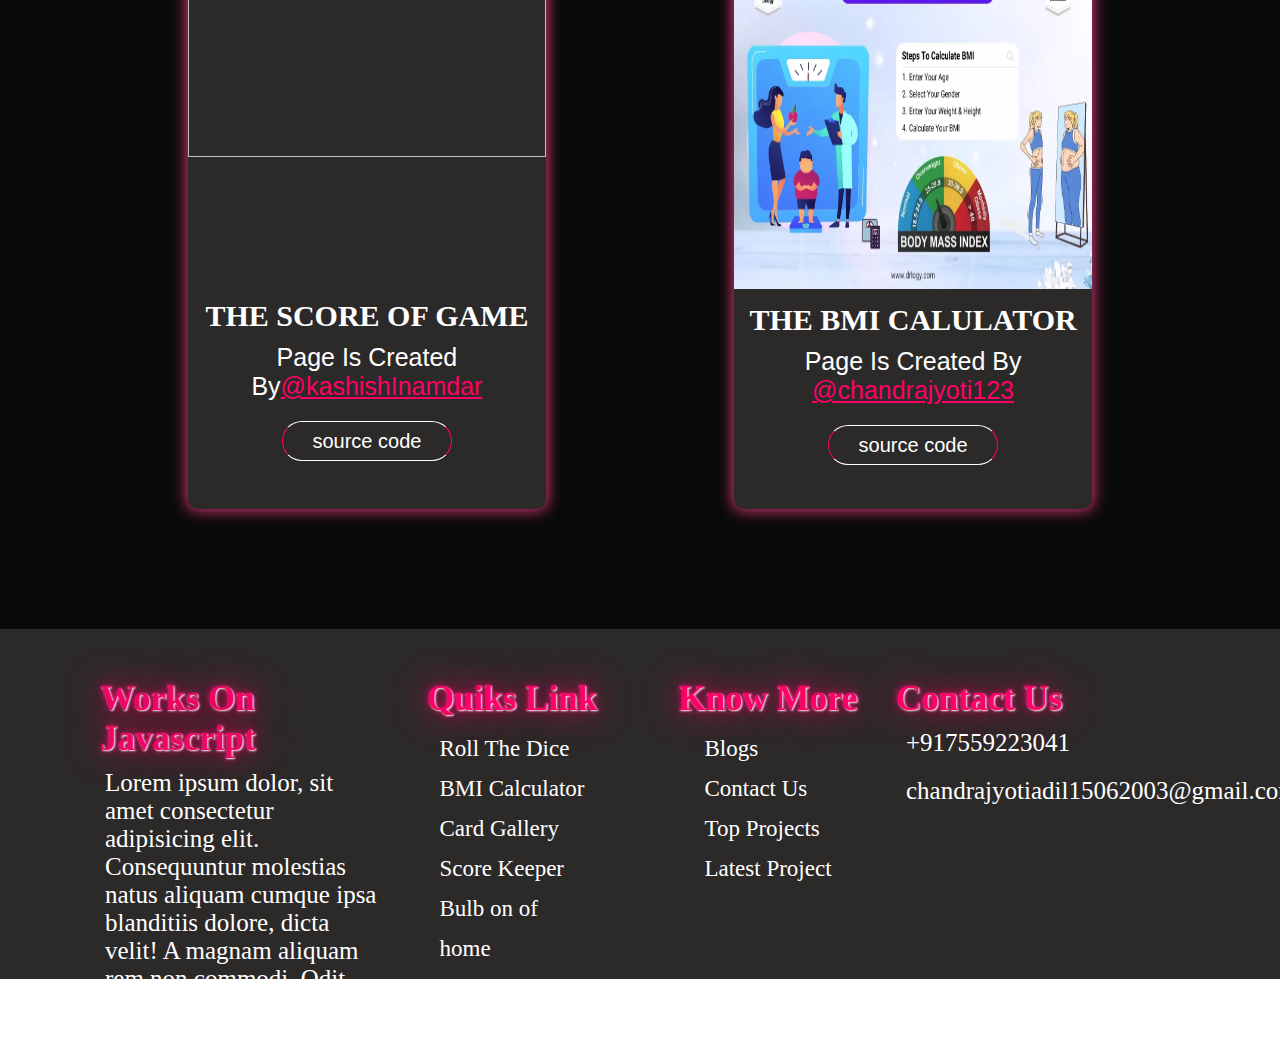
==== commit 147c329c: "modified some pages" ====
--- a/index.html
+++ b/index.html
@@ -337,7 +337,7 @@
           <li><a href="./bmi-calculator/index.html">BMI Calculator</a></li>
           <li><a href="./cardgallery/cardgallery.html">Card Gallery</a></li>
           <li><a href="./score-keeper/score-keeper.html">Score Keeper</a></li>
-          <li><a href="./bulb-on-of/bulb.html">Bulb on of</a></li>
+          <li><a href="./bulb-on-of/index.html">Bulb on of</a></li>
         </ul>
       </div>
       <div class="container-item2">
@@ -384,12 +384,12 @@
           </div>
           <div class="class">
             <img src="./images/bulb1.png" class="img" />
-            <a href="./bulb-on-of/bulb.html" class="card-head"> THE BULB GAME </a>
-             <p class="text">Page Is Created By<a href="https://github.com/mansidethe" class="text-link">@mansidethe</a></p>
+            <a href="./bulb-on-of/index.html" class="card-head"> THE BULB GAME </a>
+             <p class="text">Page Is Created By<a href="https://github.com/chandrajyoti123" class="text-link">@chandrajyoti</a></p>
            
 
             <button type="button" class="card-btn">  <a class="btn-link"
-              href="https://github.com/junedmd/igcp-project3-of-js/tree/main/bulb-on-of"
+              href="https://github.com/junedmd/igcp-project3-of-js/tree/commits?author=chandrajyoti123"
               >source code</a
             ></button>
           </div>
@@ -444,6 +444,7 @@
           <li><a href="./cardgallery/">Card Gallery</a></li>
           <li><a href="./score-keeper/score-keeper.html">Score Keeper</a></li>
           <li><a href="./bulb-on-of/bulb.html">Bulb on of</a></li>
+          <li><a href="./index.html">home</a></li>
         </ul>
 
       </div>
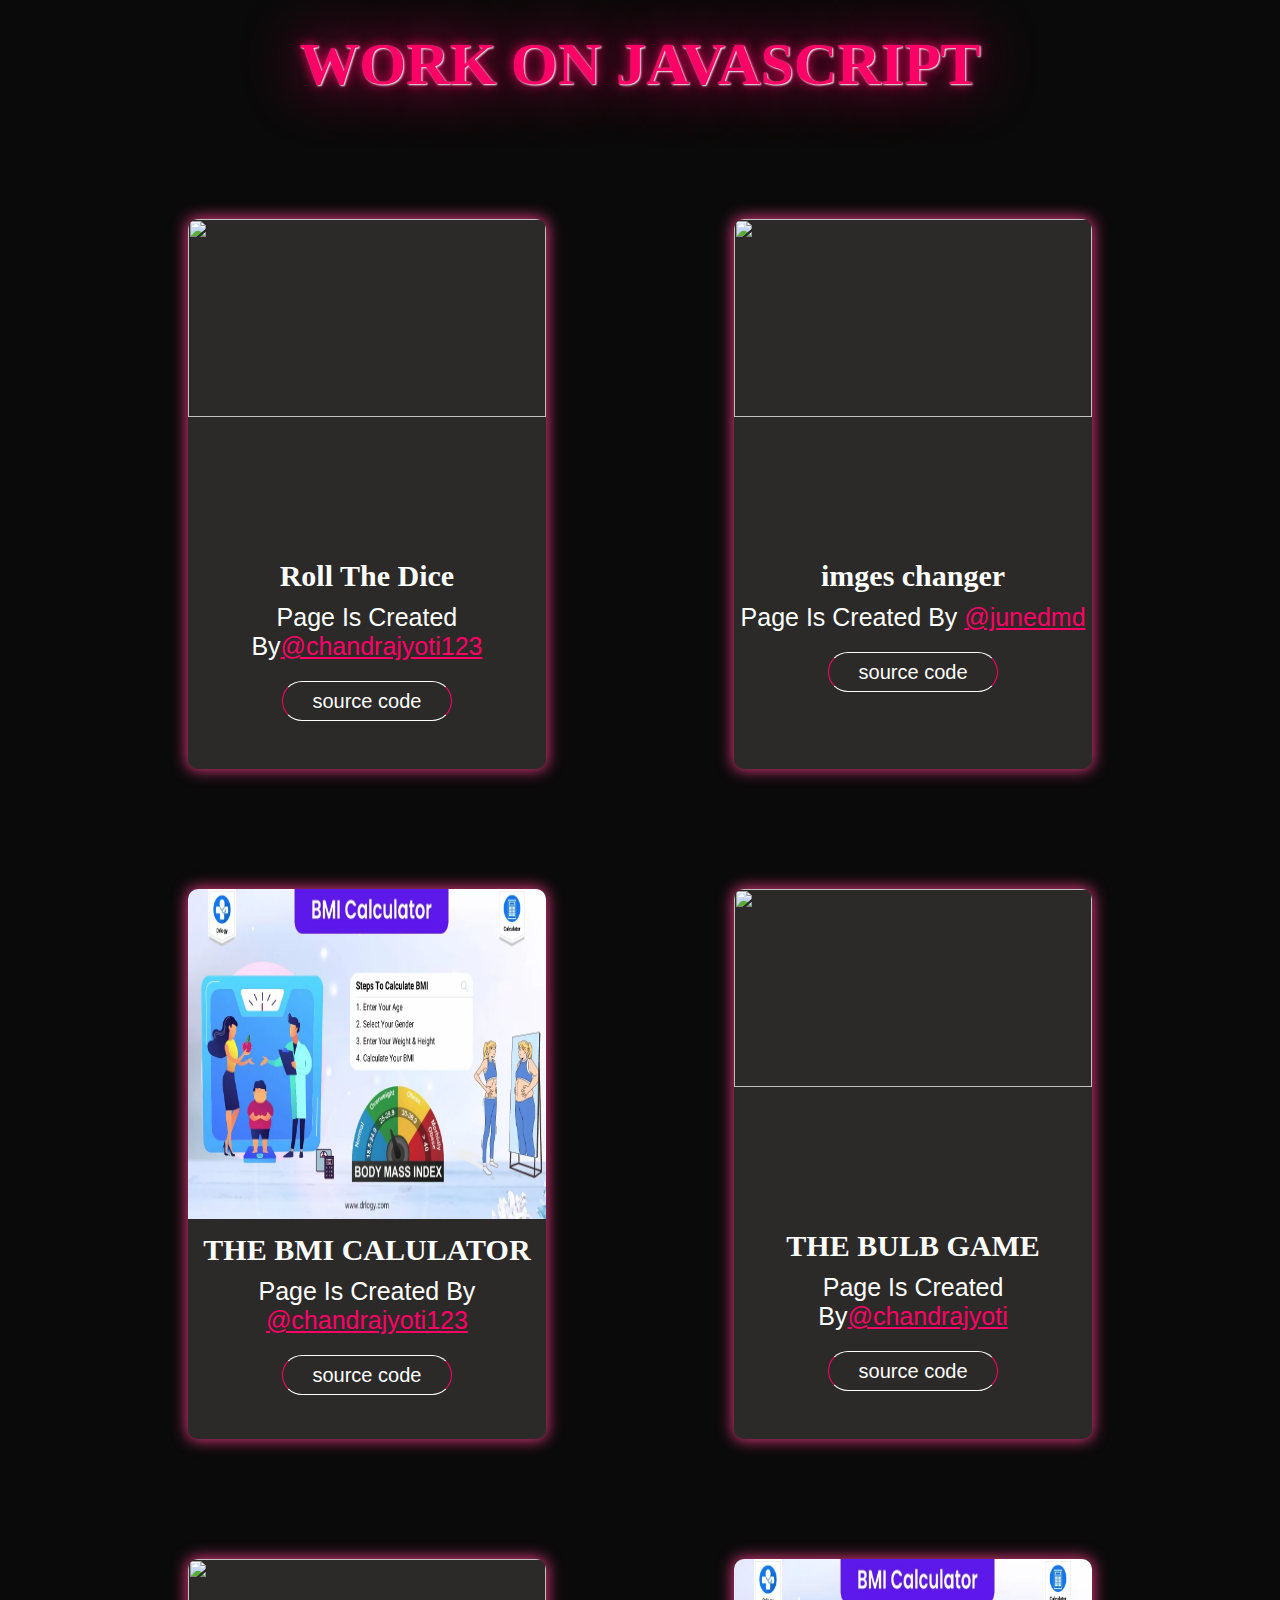
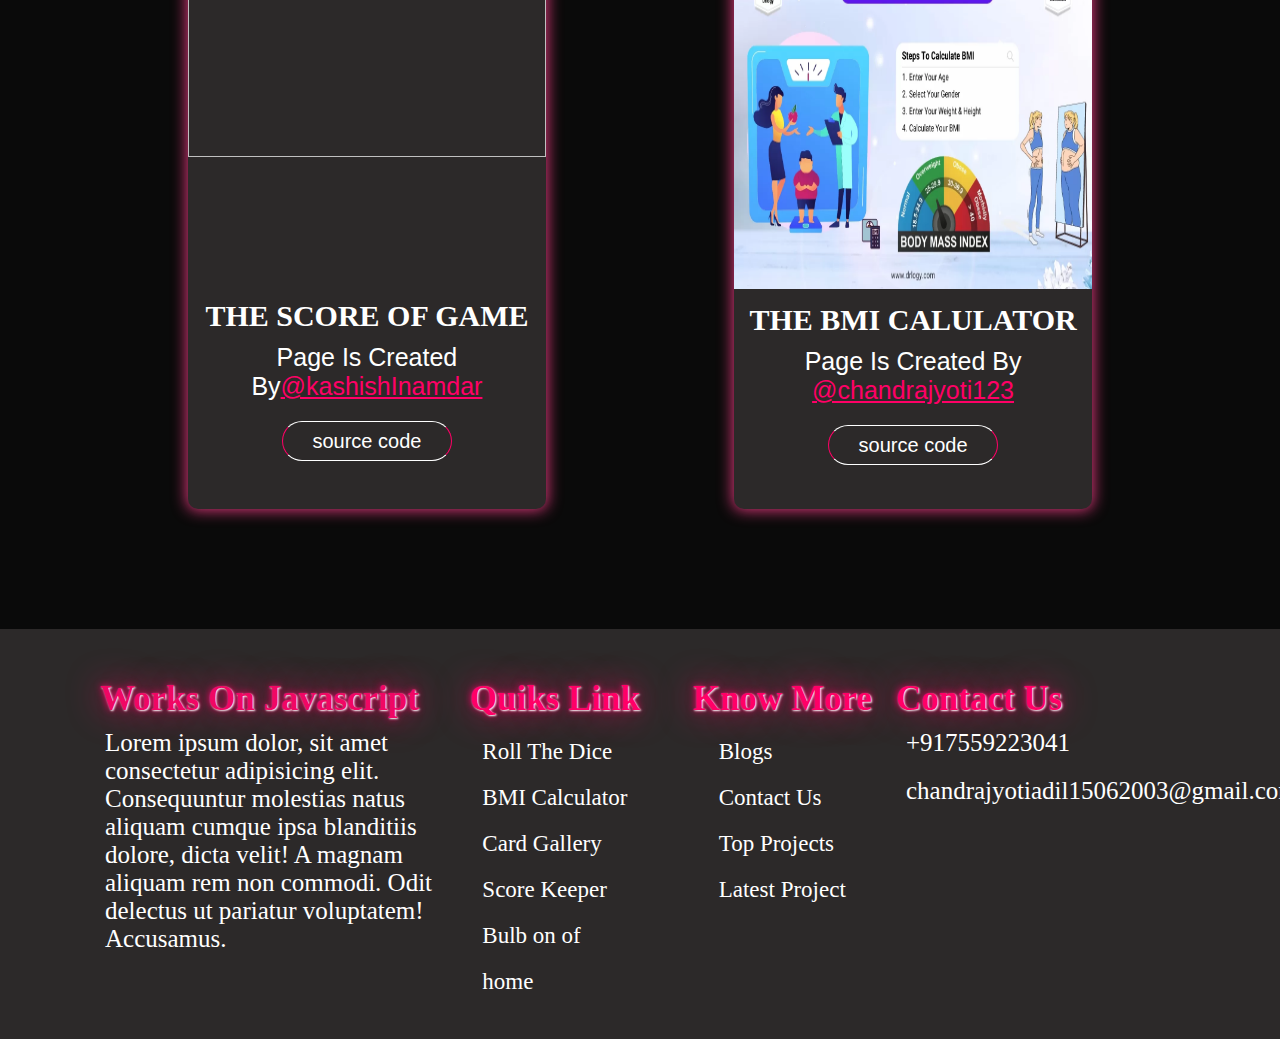
==== commit 75b2d0f2: "modifid component" ====
--- a/index.html
+++ b/index.html
@@ -15,7 +15,7 @@
       * {
         margin: 0;
         padding: 0;
-        box-sizing: border-box;
+        /* box-sizing: border-box; */
       }
       .mainheading {
         color: #ff0066;
@@ -67,6 +67,7 @@
       }
       #sidebar ul li:hover a {
         text-shadow: 1px 1px 2px white, 0 0 1em #ff0066, 0 0 0.2em #ff0066;
+        color: #ff0066;
      
   
      
@@ -277,7 +278,7 @@
         }
         .col-4 ul li{
           list-style: none;
-          padding: 7px 0;
+          padding: 10px 0;
 
         }
         .col-4 ul li a{
@@ -389,7 +390,7 @@
            
 
             <button type="button" class="card-btn">  <a class="btn-link"
-              href="https://github.com/junedmd/igcp-project3-of-js/tree/commits?author=chandrajyoti123"
+              href="https://github.com/chandrajyoti123/igcp-project3-of-js/blob/main/bulb-on-of/index.html"
               >source code</a
             ></button>
           </div>
@@ -441,9 +442,9 @@
         <ul>
           <li><a href="./dice-roller/index.html">Roll The Dice</a></li>
           <li><a href="./bmi-calculator/index.html">BMI Calculator</a></li>
-          <li><a href="./cardgallery/">Card Gallery</a></li>
+          <li><a href="./cardgallery/cardgallery.html">Card Gallery</a></li>
           <li><a href="./score-keeper/score-keeper.html">Score Keeper</a></li>
-          <li><a href="./bulb-on-of/bulb.html">Bulb on of</a></li>
+          <li><a href="./bulb-on-of/index.html">Bulb on of</a></li>
           <li><a href="./index.html">home</a></li>
         </ul>
 
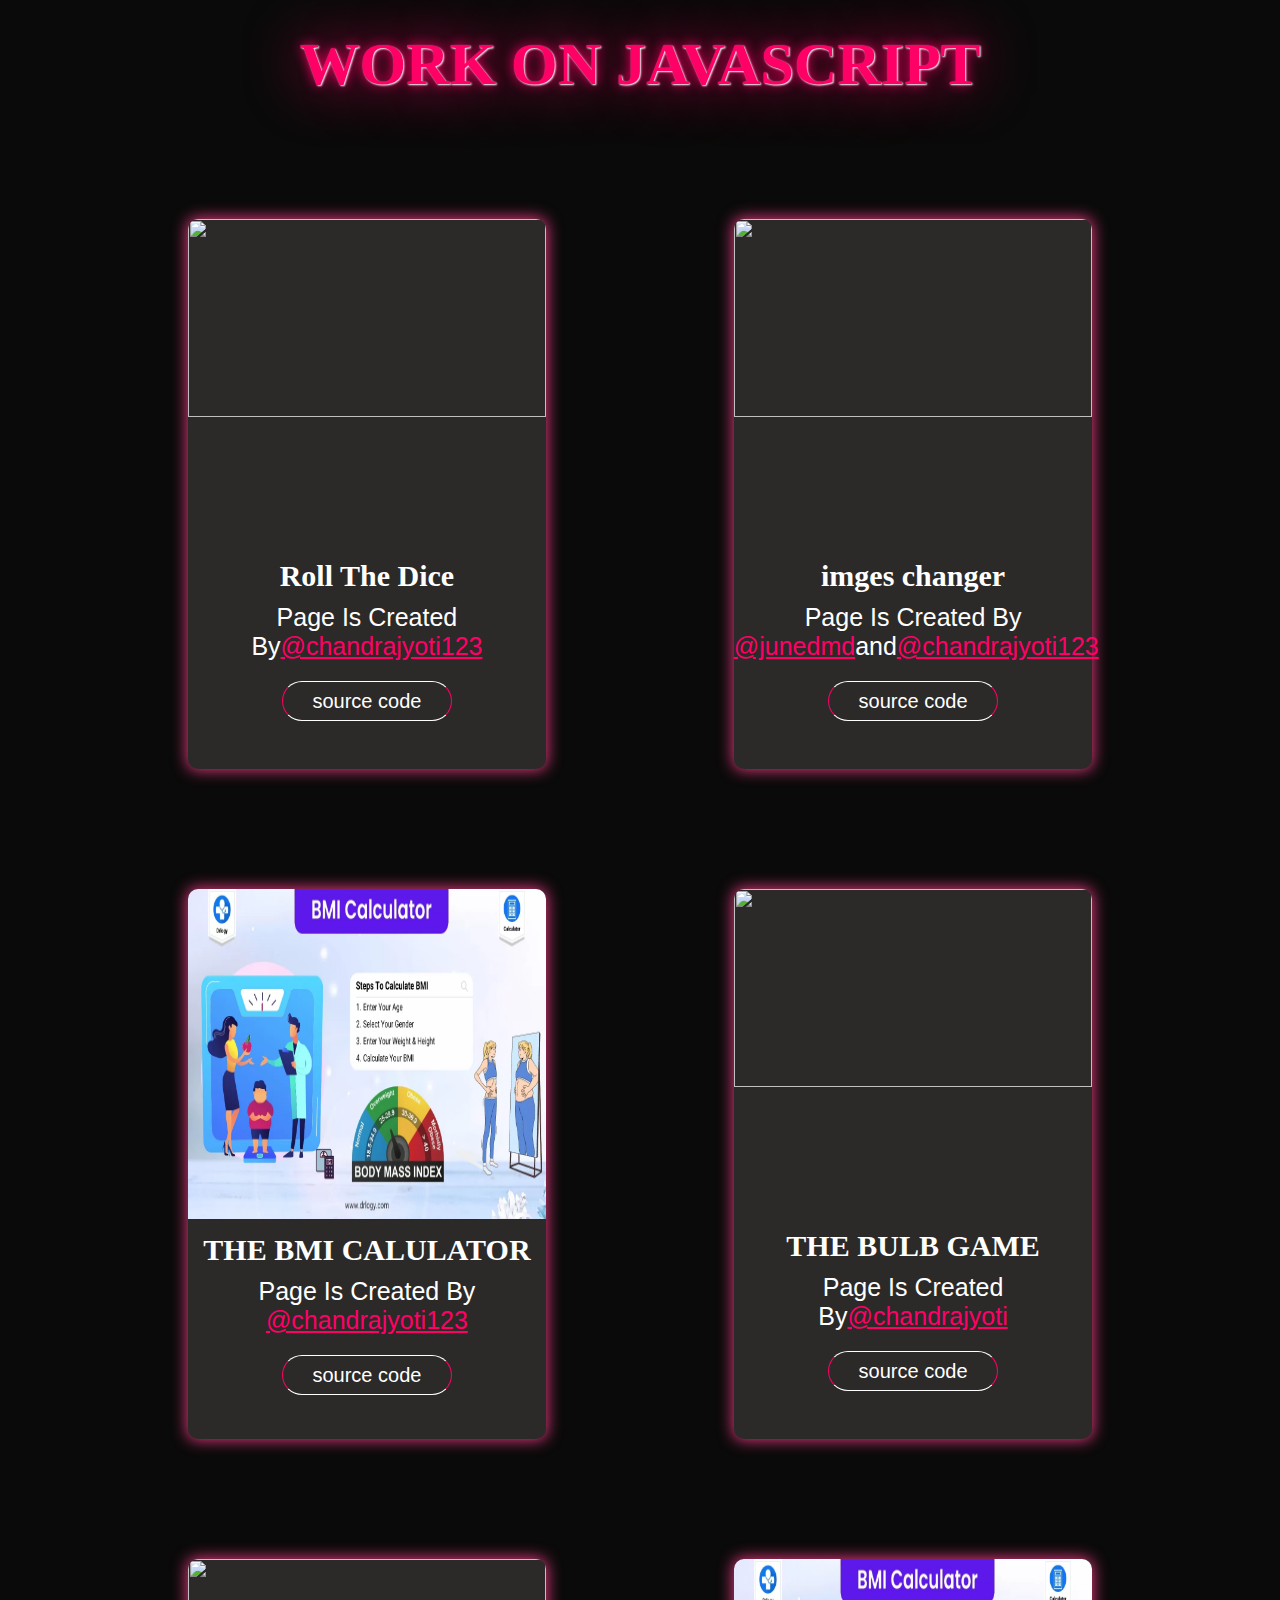
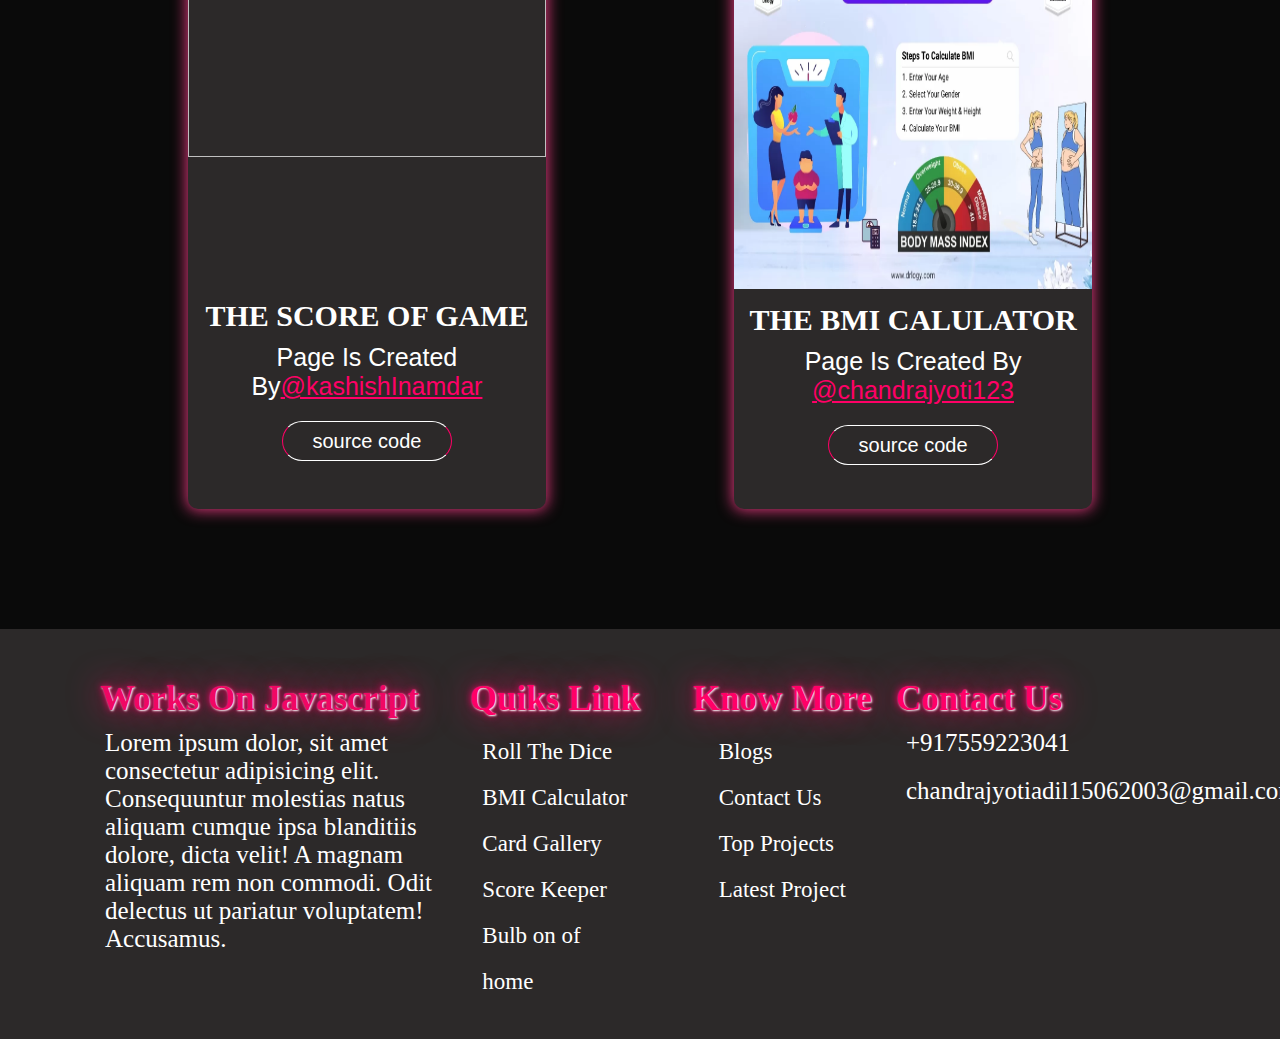
==== commit 38aec9e7: "added some changes" ====
--- a/index.html
+++ b/index.html
@@ -179,6 +179,10 @@
        margin: 10px auto;
 display: block;
         text-decoration: none;
+        transition: 0.5s;
+      }
+      .card-head:hover{
+       color: #ff0066;
       }
       .btn-link{
         text-decoration: none;
@@ -362,10 +366,10 @@
           <div class="class">
             <img src="./cardgallery/bmw/general.jpg" class="img" />
             <a href="./cardgallery/cardgallery.html" class="card-head">imges changer</a>
-            <p class="text">Page Is Created By <a href="https://github.com/junedmd" class="text-link">@junedmd</a></p>
+            <p class="text">Page Is Created By <a href="https://github.com/junedmd" class="text-link">@junedmd</a>and<a href="https://github.com/chandrajyoti123" class="text-link">@chandrajyoti123</a></p>
            
             <button type="button" class="card-btn">  <a class="btn-link"
-              href="https://github.com/junedmd/igcp-project3-of-js/tree/main/cardgallery"
+              href="https://github.com/chandrajyoti123/igcp-project3-of-js/tree/main/cardgallery"
             >
              source code
             </a></button>
@@ -504,5 +508,7 @@
         xmark.style.display = "none";
       }
     </script>
+
+    <!-- -------- ---->
   </body>
 </html>
